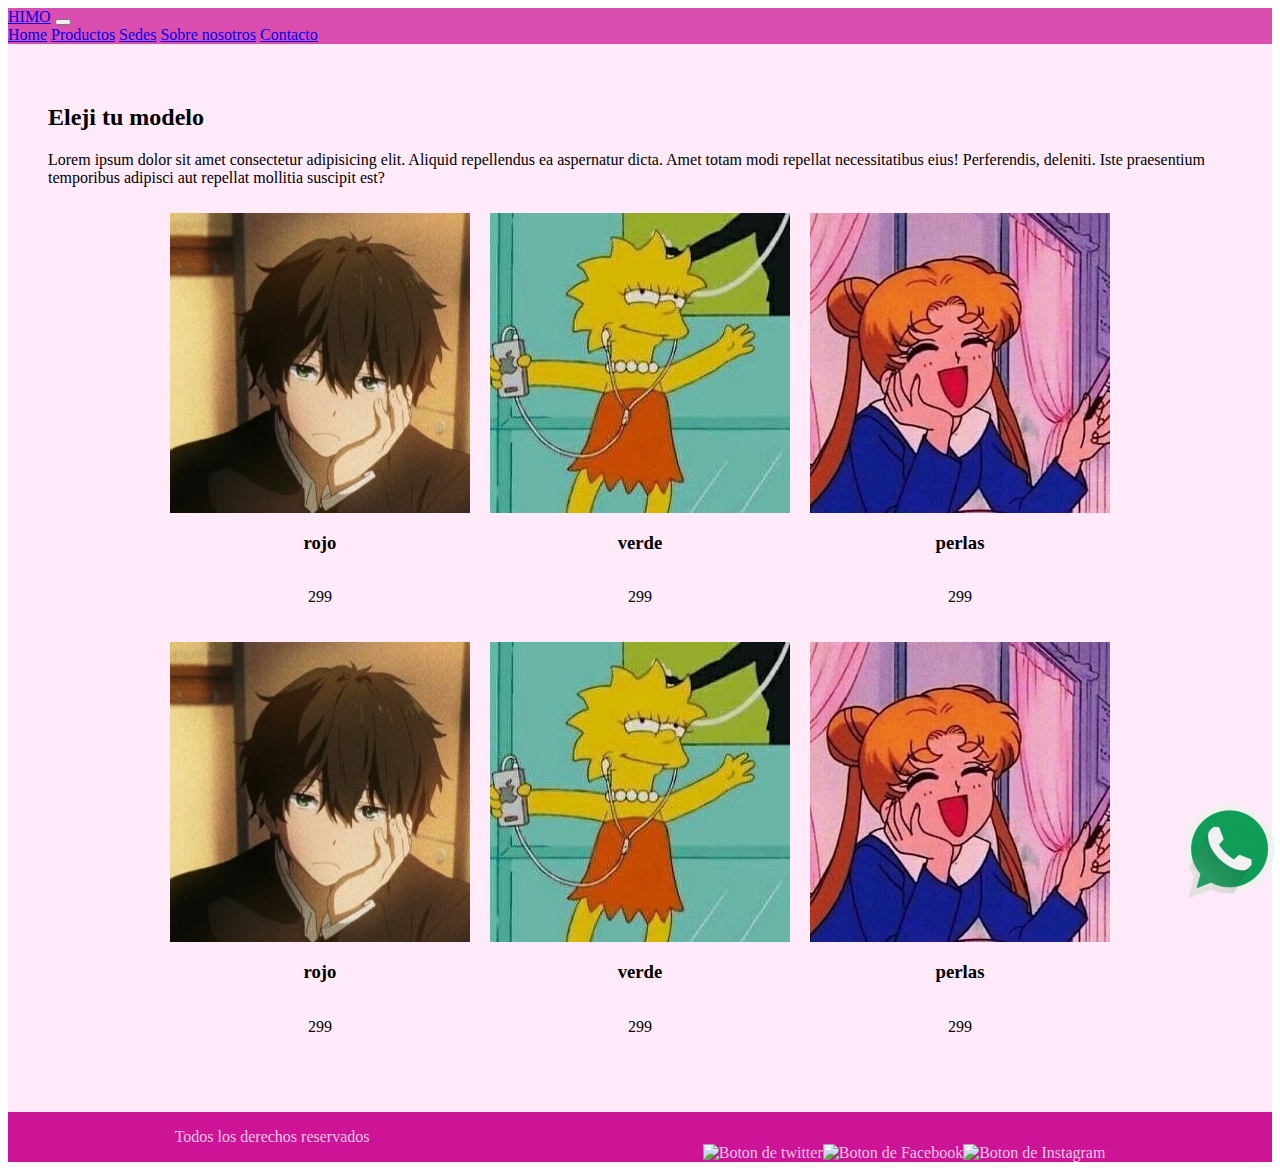
==== pages/productos.html @ 7dd2fda0 "primer commit" ====
<!DOCTYPE html>
<html lang="en">
<head>
    <meta charset="UTF-8">
    <meta http-equiv="X-UA-Compatible" content="IE=edge">
    <meta name="viewport" content="width=device-width, initial-scale=1.0">
    <link rel="stylesheet" href="css/main.css">
    <link href="https://cdn.jsdelivr.net/npm/bootstrap@5.3.0-alpha3/dist/css/bootstrap.min.css" rel="stylesheet" integrity="sha384-KK94CHFLLe+nY2dmCWGMq91rCGa5gtU4mk92HdvYe+M/SXH301p5ILy+dN9+nJOZ" crossorigin="anonymous">
    <link rel="stylesheet" href="../css/m.css">
    <title>Home</title>
</head>
<body>
   <header>
    <nav class="navbar navbar-expand-lg">
      <div class="container-fluid">
       <a class="navbar-brand" href="../index.html">HIMO</a>
        <button class="navbar-toggler" type="button" data-bs-toggle="collapse" data-bs-target="#navbarNavAltMarkup" aria-controls="navbarNavAltMarkup" aria-expanded="false" aria-label="Toggle navigation">
        <span class="navbar-toggler-icon"></span>
        </button> 
      </div>
      <div class="container-fluid">
        
        <div class="collapse navbar-collapse justify-content-end " id="navbarNavAltMarkup">
          <div class="navbar-nav">
            <a class="nav-link active ff" aria-current="page" href="../index.html">Home</a>
            <a class="nav-link active ff" href="productos.html">Productos</a>
            <a class="nav-link active ff" href="sedes.html">Sedes</a>
            <a class="nav-link active ff" href="us.html">Sobre nosotros</a>
            <a class="nav-link active ff" href="contacto.html">Contacto</a>
          </div>
        </div>
      </div>
    </nav>
   </header>
   <main>
    <h2>
        Eleji tu modelo
    </h2>
    <p>
        Lorem ipsum dolor sit amet consectetur adipisicing elit. Aliquid repellendus ea aspernatur dicta. Amet totam modi repellat necessitatibus eius! Perferendis, deleniti. Iste praesentium temporibus adipisci aut repellat mollitia suscipit est?
    </p>
    <section class="prod">
    
    <div>
        <img src="../img/tumblr_pqgaz9Y2sB1u1ycqw_400.jpg" alt="">
        <h3>rojo</h3>
        <p>299</p>
    </div>

    <div>
        <img src="../img/85e642626dbbbee704edf3f6f33ef837.jpg" alt="">
        <h3>verde</h3>
        <p>299</p>
    </div>

    <div>
       <img src="../img/51cd3aea2b0852fd4f5e98ac51eb074b.jpg" alt="">
        <h3>perlas</h3>
        <p>299</p>
    </div>
    </section>
    <section class="prod">
    
        <div>
            <img src="../img/tumblr_pqgaz9Y2sB1u1ycqw_400.jpg" alt="">
            <h3>rojo</h3>
            <p>299</p>
        </div>

        <div>
            <img src="../img/85e642626dbbbee704edf3f6f33ef837.jpg" alt="">
            <h3>verde</h3>
            <p>299</p>
        </div>

        <div>
           <img src="../img/51cd3aea2b0852fd4f5e98ac51eb074b.jpg" alt="">
            <h3>perlas</h3>
            <p>299</p>
        </div>
        </section>
        <div>
            <img class="botonw" src="../img/wsp.png" alt="boton de whatsapp">
        </div>   
</main>
<footer>
    <div>
    <p>Todos los derechos reservados</p>  
    </div>
    
    <div class="img">
        <div> <img src="img/" alt="Boton de twitter"></div>
        <div><img src="img/" alt="Boton de Facebook"></div>
        <div><img src="img/" alt="Boton de Instagram"></div>
    </div>
  </footer>
<script src="https://cdn.jsdelivr.net/npm/bootstrap@5.3.0-alpha3/dist/js/bootstrap.bundle.min.js" integrity="sha384-ENjdO4Dr2bkBIFxQpeoTz1HIcje39Wm4jDKdf19U8gI4ddQ3GYNS7NTKfAdVQSZe" crossorigin="anonymous"></script>

</body>
</html>
---- css/m.css ----
/*GENERAL NAV*/
nav{
    background-color: #DA4EB0;
}
.ff:hover{
    background-color: #E689CB;
    color: white;
    text-decoration: underline;
}
main{
    padding: 40px;
    background-color: #ffeaf9;
    padding-bottom: 50px;
    min-height: calc(70px - 100vh - 50px);
}



footer{
    background-color: #CD1396;
    color: #F3C4E5;
    display: flex;
    justify-content: space-around;


}
.img{
    display: flex;
    justify-items: center;
    align-content: end;
    flex-wrap: wrap;
}
.botonw{
    position: fixed;
    right: 0;
    bottom: 0;
}
/*HOME*/
.pres{
    display: flex;
    flex-direction: column;
    justify-content: center;
    align-items: center;
}
/*PRODUCTOS*/

.prod{
    padding: 0px;
}
section{
    display: flex;
    justify-content: center;
    
}
section div{
    display: flex;
    padding: 10px;
    flex-direction: column;
    justify-content: space-around;
    align-items: center;
    text-align: center;
}

/*SEDES*/
/*SOBRE NOSOTROS*/
.us{
    display: flex;
    padding: 30px;
    margin: 10px;
    justify-content: center;
    align-items: center;
    flex-wrap: wrap;

}
/*CONTACTO*/
.nos{
    display: flex;
    flex-direction: row;
    padding-left: 300px;
    padding-right: 300px;
    justify-content: space-between;
    align-items: center;
    flex-wrap: wrap;
    height: 560px;
}
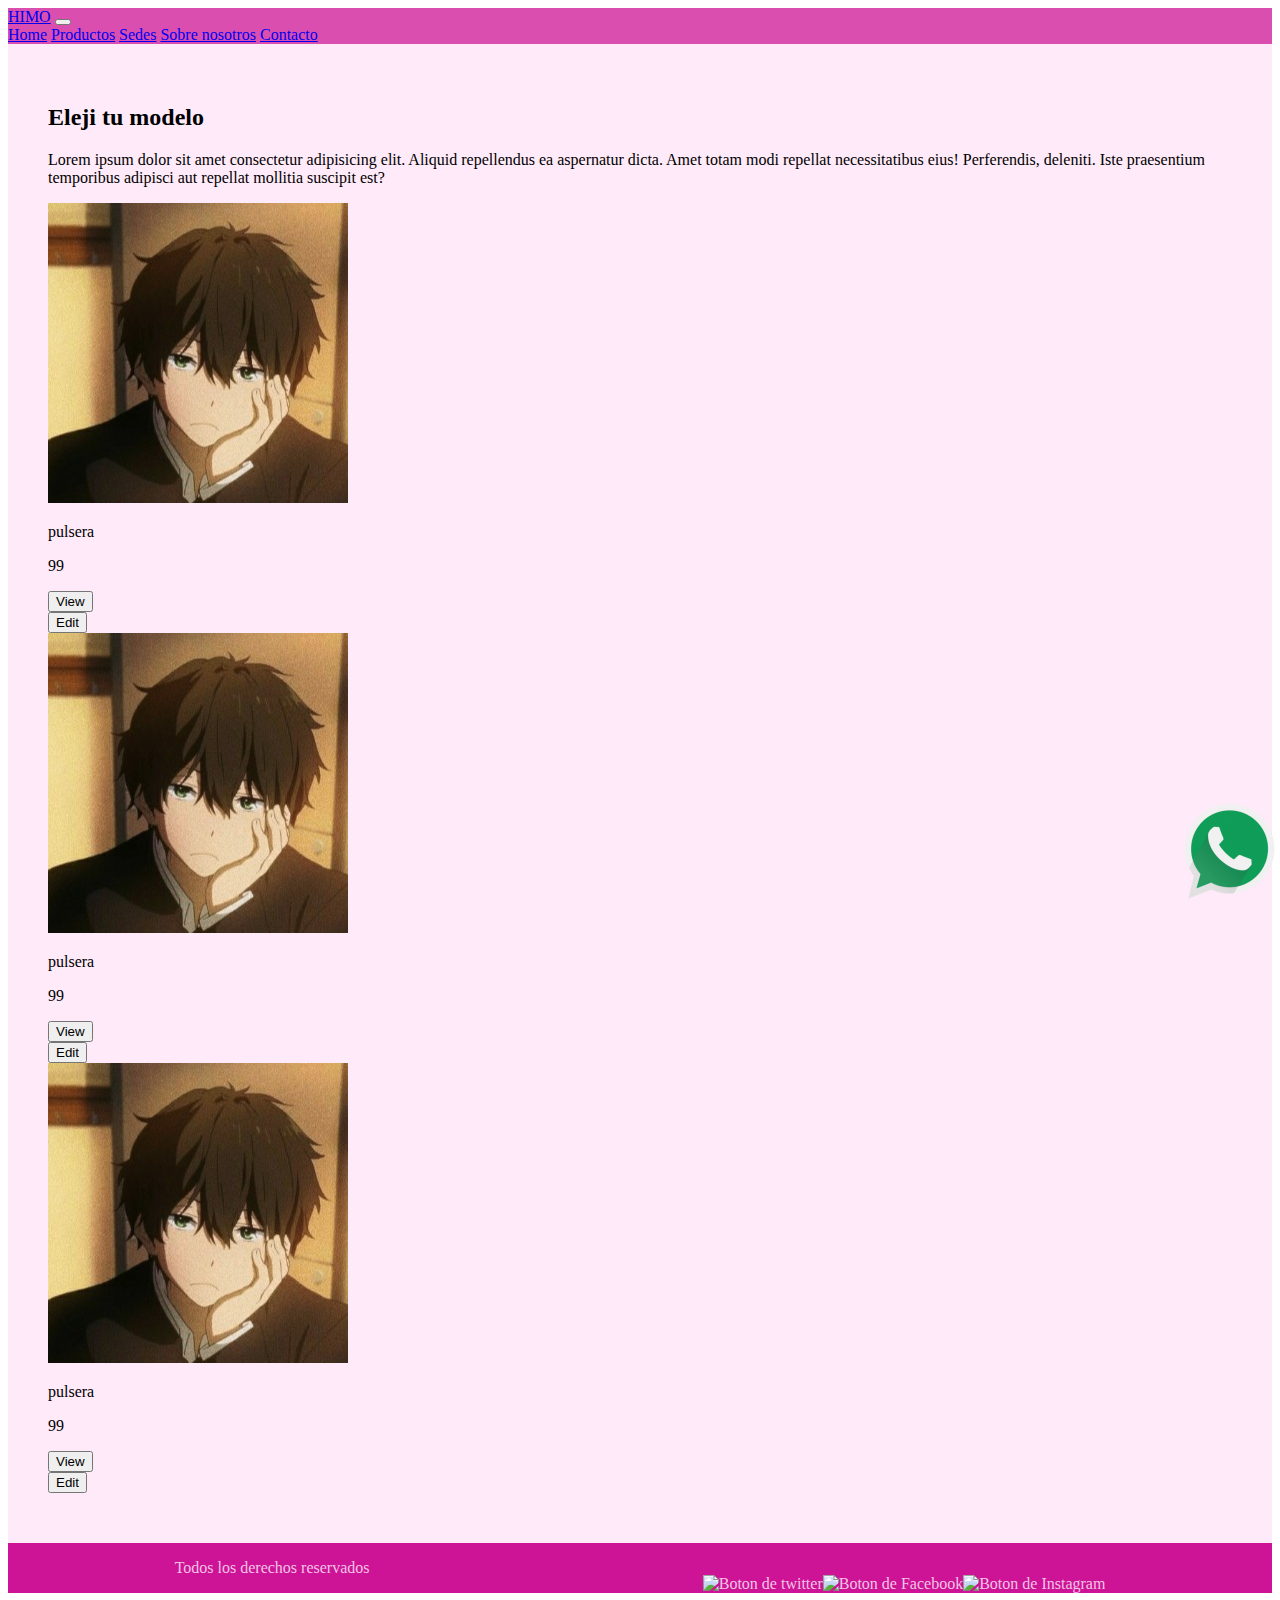
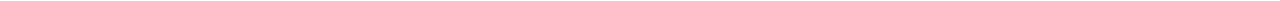
==== commit bd3004d6: "agregando cartas de bootstrap a productos" ====
--- a/pages/productos.html
+++ b/pages/productos.html
@@ -39,49 +39,61 @@
     <p>
         Lorem ipsum dolor sit amet consectetur adipisicing elit. Aliquid repellendus ea aspernatur dicta. Amet totam modi repellat necessitatibus eius! Perferendis, deleniti. Iste praesentium temporibus adipisci aut repellat mollitia suscipit est?
     </p>
-    <section class="prod">
-    
-    <div>
-        <img src="../img/tumblr_pqgaz9Y2sB1u1ycqw_400.jpg" alt="">
-        <h3>rojo</h3>
-        <p>299</p>
-    </div>
-
-    <div>
-        <img src="../img/85e642626dbbbee704edf3f6f33ef837.jpg" alt="">
-        <h3>verde</h3>
-        <p>299</p>
-    </div>
-
-    <div>
-       <img src="../img/51cd3aea2b0852fd4f5e98ac51eb074b.jpg" alt="">
-        <h3>perlas</h3>
-        <p>299</p>
-    </div>
+    <section>
+        <div class="container">
+            <div class="row row-cols-1 row-cols-sm-2 row-cols-md-3 g-3">
+                <div class="col">
+                    <div class="card shadow-sm">
+                        <img src="../img/tumblr_pqgaz9Y2sB1u1ycqw_400.jpg" alt="">
+                        <div class="card-body">
+                            <p class="card-title">pulsera</p>
+                            <p class="card-text">99</p>
+                            <div class="d-flex justify-content-between align-items-center">
+                                <div class="btn-group">
+                                    <button type="button" class="btn btn-sm btn-outline-secondary">View</button>
+                                </div>
+                                <button type="button" class="btn btn-sm btn-outline-secondary">Edit</button>
+                            </div>
+                        </div>
+                    </div>
+                </div>
+                <div class="col">
+                    <div class="card shadow-sm">
+                        <img src="../img/tumblr_pqgaz9Y2sB1u1ycqw_400.jpg" alt="">
+                        <div class="card-body">
+                            <p class="card-title">pulsera</p>
+                            <p class="card-text">99</p>
+                            <div class="d-flex justify-content-between align-items-center">
+                                <div class="btn-group">
+                                    <button type="button" class="btn btn-sm btn-outline-secondary">View</button>
+                                </div>
+                                <button type="button" class="btn btn-sm btn-outline-secondary">Edit</button>
+                            </div>
+                        </div>
+                    </div>
+                </div>
+                <div class="col">
+                    <div class="card shadow-sm">
+                        <img src="../img/tumblr_pqgaz9Y2sB1u1ycqw_400.jpg" alt="">
+                        <div class="card-body">
+                            <p class="card-title">pulsera</p>
+                            <p class="card-text">99</p>
+                            <div class="d-flex justify-content-between align-items-center">
+                                <div class="btn-group">
+                                    <button type="button" class="btn btn-sm btn-outline-secondary">View</button>
+                                </div>
+                                <button type="button" class="btn btn-sm btn-outline-secondary">Edit</button>
+                            </div>
+                        </div>
+                    </div>
+                </div>
+            </div>
+        </div>    
     </section>
-    <section class="prod">
-    
-        <div>
-            <img src="../img/tumblr_pqgaz9Y2sB1u1ycqw_400.jpg" alt="">
-            <h3>rojo</h3>
-            <p>299</p>
-        </div>
-
-        <div>
-            <img src="../img/85e642626dbbbee704edf3f6f33ef837.jpg" alt="">
-            <h3>verde</h3>
-            <p>299</p>
-        </div>
-
-        <div>
-           <img src="../img/51cd3aea2b0852fd4f5e98ac51eb074b.jpg" alt="">
-            <h3>perlas</h3>
-            <p>299</p>
-        </div>
-        </section>
-        <div>
-            <img class="botonw" src="../img/wsp.png" alt="boton de whatsapp">
-        </div>   
+        
+<div>
+    <img class="botonw" src="../img/wsp.png" alt="boton de whatsapp">
+</div>   
 </main>
 <footer>
     <div>
--- a/css/m.css
+++ b/css/m.css
@@ -45,22 +45,7 @@
 }
 /*PRODUCTOS*/
 
-.prod{
-    padding: 0px;
-}
-section{
-    display: flex;
-    justify-content: center;
-    
-}
-section div{
-    display: flex;
-    padding: 10px;
-    flex-direction: column;
-    justify-content: space-around;
-    align-items: center;
-    text-align: center;
-}
+
 
 /*SEDES*/
 /*SOBRE NOSOTROS*/
